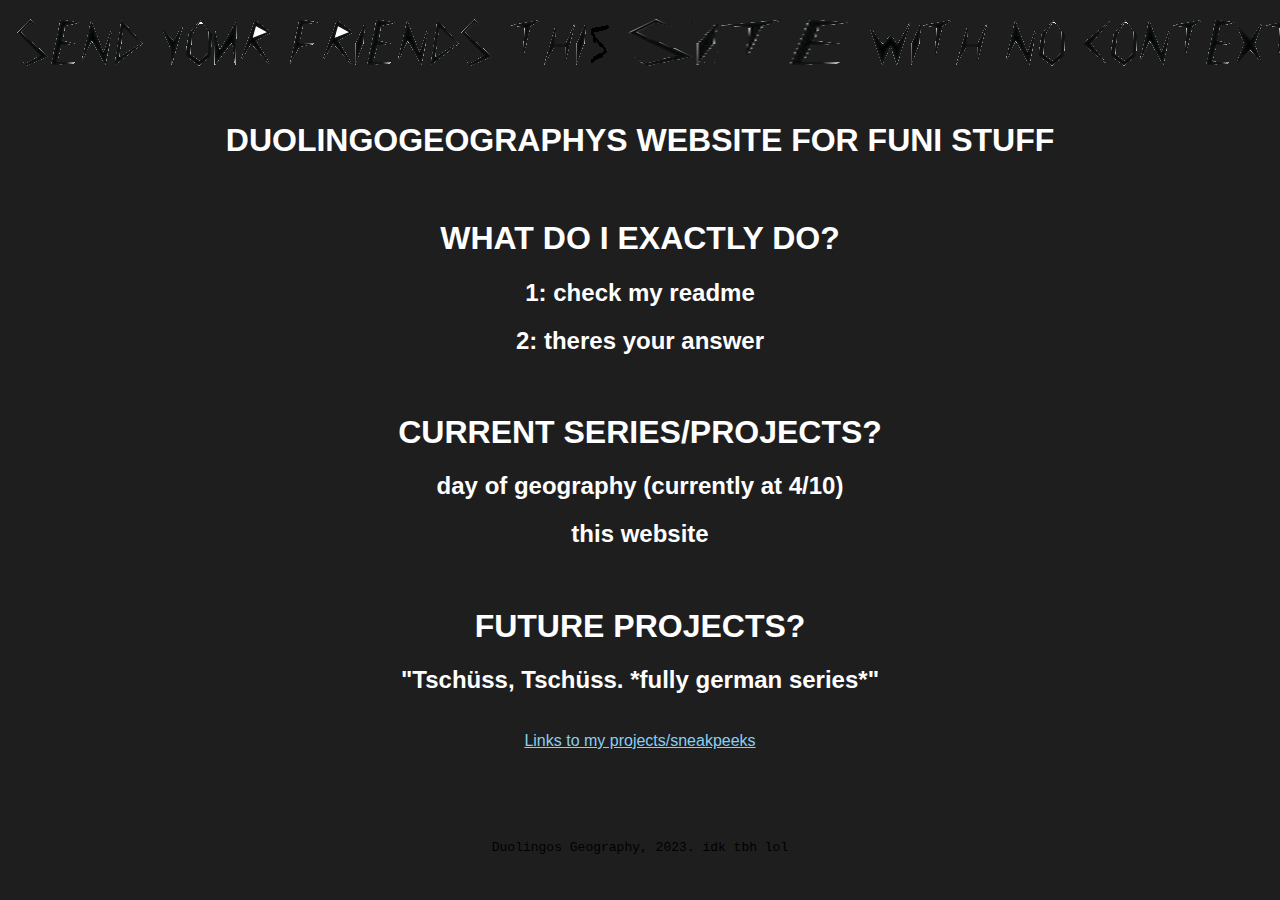
==== index.html @ 28067143 "Update index.html" ====
<!DOCTYPE html>
<html>
<head>
    <meta charset="UTF-8"/>
    <title>DuolingosGeography's Site</title>
    <link rel="stylesheet" href="indexcss.css">
    <meta http-equiv="X-UA-Compatible" content="IE=edge">
    <meta name="viewport" content="width=device-width, initial-scale=1.0">
    <meta property="og:url" content="https://duoscoding.github.io">
    <meta property="og:title" content="DuolingosGeography's Website">
    <meta property="og:description" content="Duolingos_Geography's official website!">
    <link rel="icon" type="image/png" sizes="64x64" href="64icon.png">
</head>
<body>
    <div class="main">
    <center align="top">
        <img src="images/extras/silly.png">
        <br>
<Br>
        <h1> DUOLINGOGEOGRAPHYS WEBSITE FOR FUNI STUFF </h1>
      </img>
  </center>
     <br>
    <center align="center">
        <h1> WHAT DO I EXACTLY DO? </h1>
        <h2> 1: check my readme </h2>
          <h2> 2: theres your answer </h2>
    </center>
    <br>
        <center align="center">
        <h1> CURRENT SERIES/PROJECTS? </h1>
            <h2> day of geography (currently at 4/10) </h2>
            <h2> this website </h2>
            <br>
    </center>
            <center align="center">
        <h1> FUTURE PROJECTS? </h1>
                <h2> "Ts<span>c</span>hüss, Tschüss. *fully german series*" </h2>
    </center>
    </div>
    <div class="low">
    <br>
    <center>
    <a href="projectlinks.html"> Links to my projects/sneakpeeks 
        </a>
        </center>
   
    <br>
    <br>
<br>
    <br>
<br>
                <center align="center">
                    <span><samp><footer> Duolingos Geography, 2023. idk tbh lol </footer></samp></span>
                    <br>
                    </div>
</body>
</html>
---- indexcss.css ----
body{
  background-color: #1e1e1f;
}

h1{
  color: #FFFFFF;
  font-family: 'Press Start 2P', sans-serif;
}

h2{
  color: #FFFFFF;
  font-family: 'Instrument Sans', sans-serif;
}

a{
  color: #89CFF0;
  font-family: 'Instrument Sans', sans-serif;
}
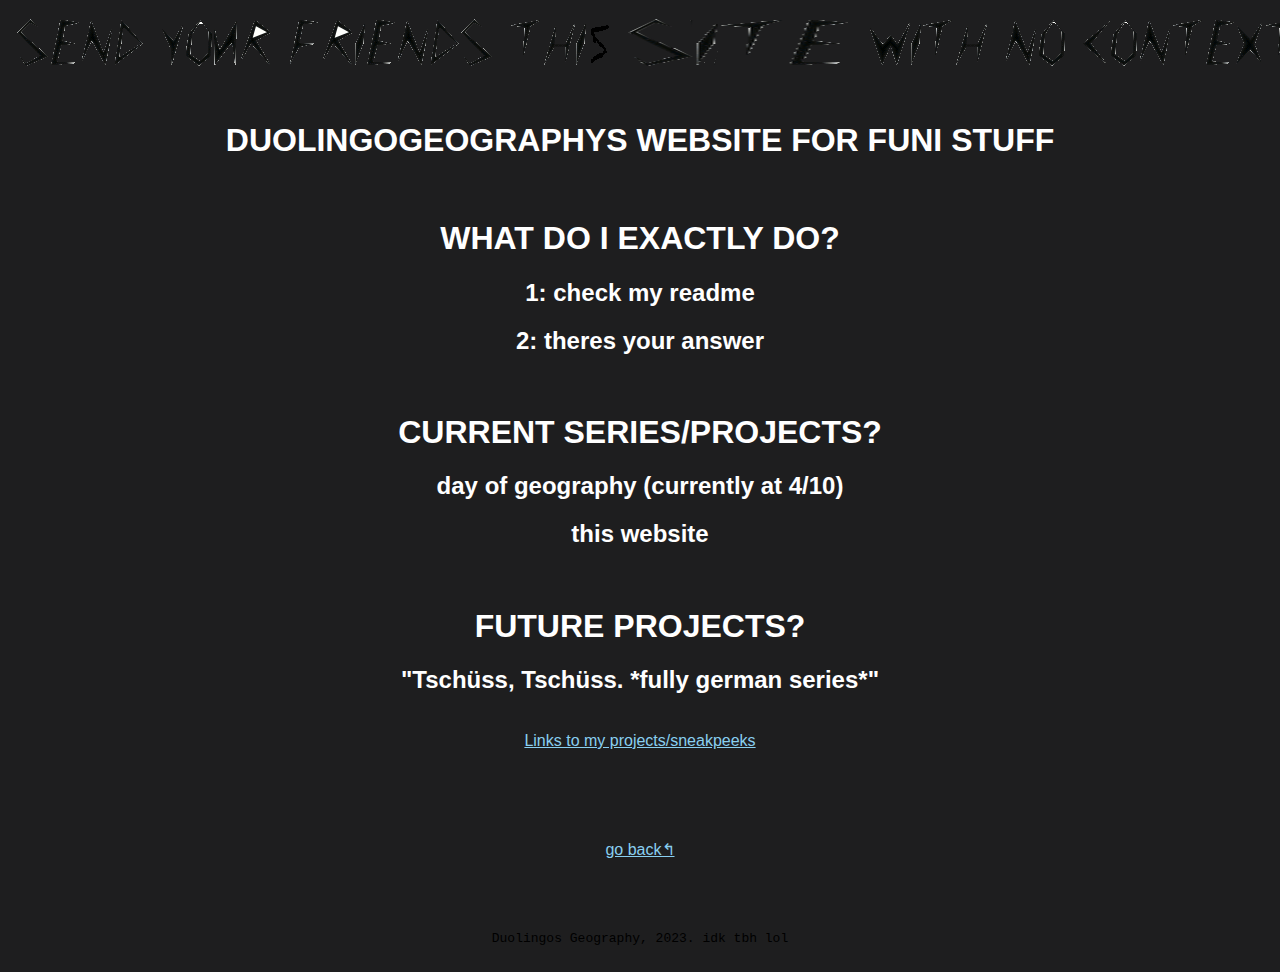
==== commit c5928077: "Update index.html" ====
--- a/index.html
+++ b/index.html
@@ -5,6 +5,7 @@
     <title>DuolingosGeography's Site</title>
     <link rel="stylesheet" href="indexcss.css">
     <meta http-equiv="X-UA-Compatible" content="IE=edge">
+    <link rel="canonical" href="https://duoscoding.github.io\projectlinks.html">
     <meta name="viewport" content="width=device-width, initial-scale=1.0">
     <meta property="og:url" content="https://duoscoding.github.io">
     <meta property="og:title" content="DuolingosGeography's Website">
@@ -50,6 +51,14 @@
 <br>
     <br>
 <br>
+        <center>
+    <a href="projectlinks.html">go back↰
+        </a>
+        </center>
+        <Br>
+<Br>
+    <br>
+<br>
                 <center align="center">
                     <span><samp><footer> Duolingos Geography, 2023. idk tbh lol </footer></samp></span>
                     <br>
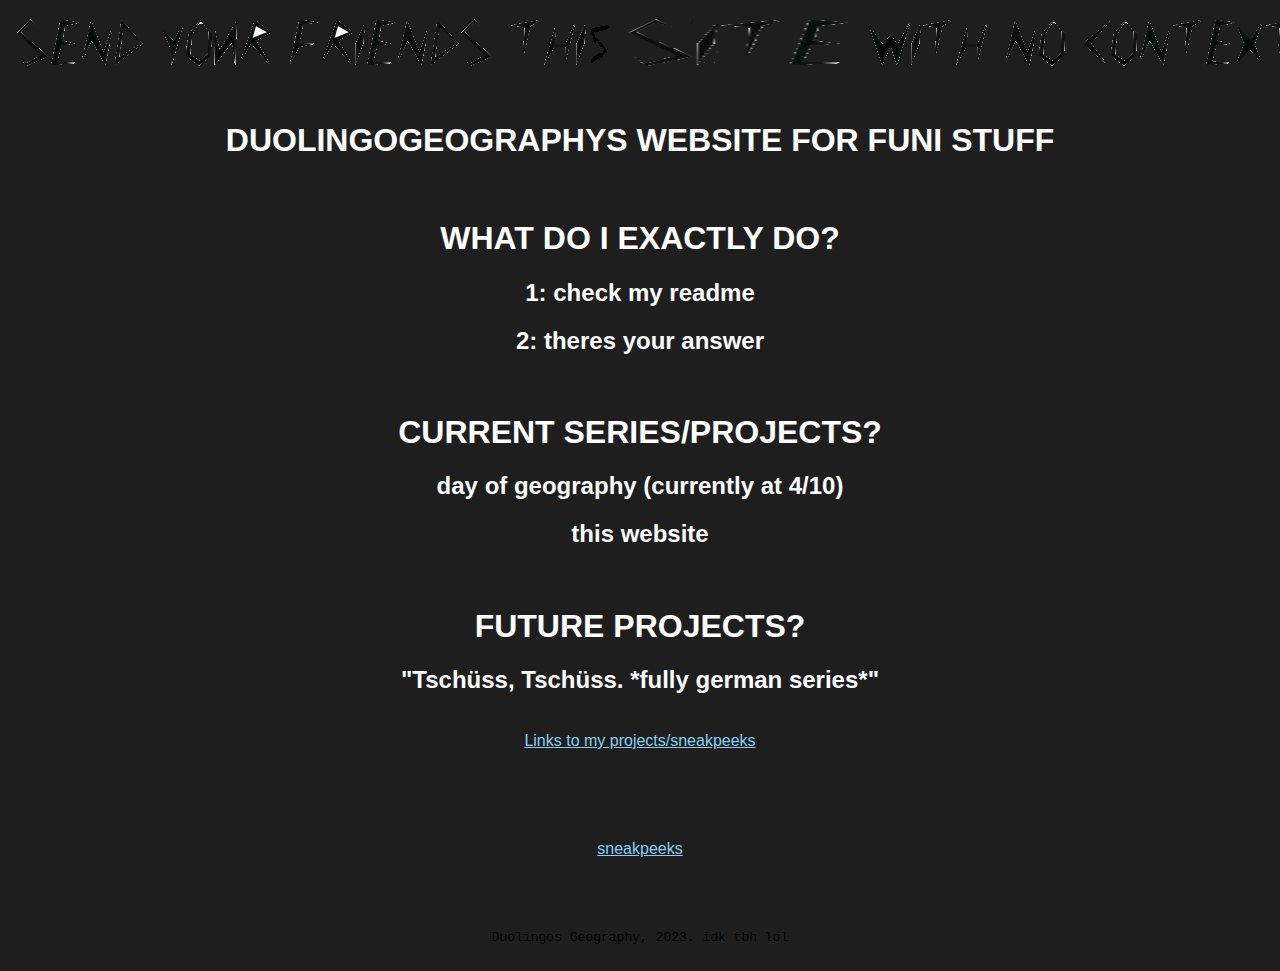
==== commit ff821f11: "Update index.html" ====
--- a/index.html
+++ b/index.html
@@ -52,7 +52,7 @@
     <br>
 <br>
         <center>
-    <a href="projectlinks.html">go back↰
+    <a href="projectlinks.html">sneakpeeks
         </a>
         </center>
         <Br>
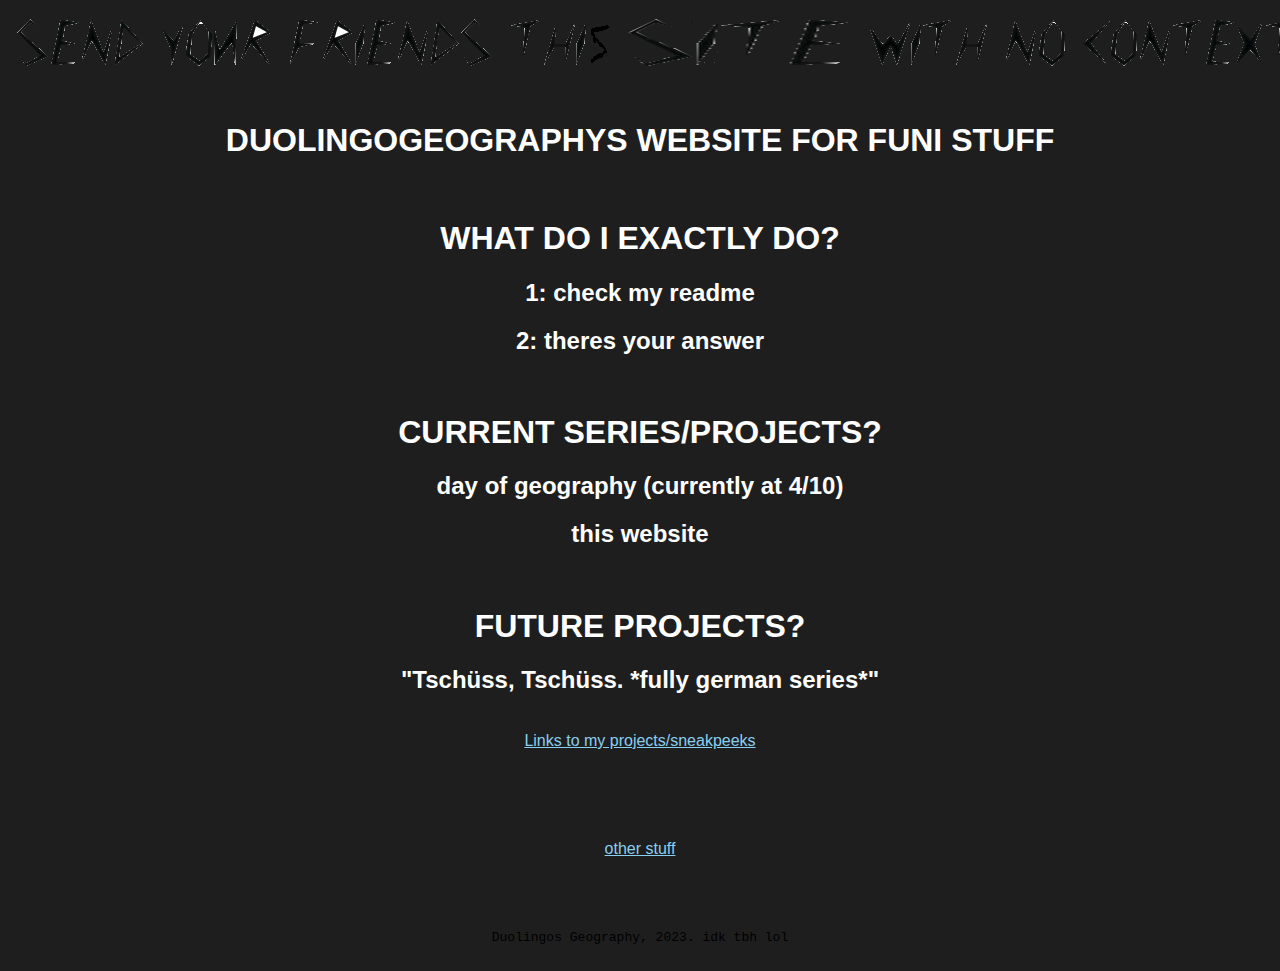
==== commit fbe86a28: "Update index.html" ====
--- a/index.html
+++ b/index.html
@@ -52,7 +52,7 @@
     <br>
 <br>
         <center>
-    <a href="projectlinks.html">sneakpeeks
+    <a href="other.html">other stuff
         </a>
         </center>
         <Br>
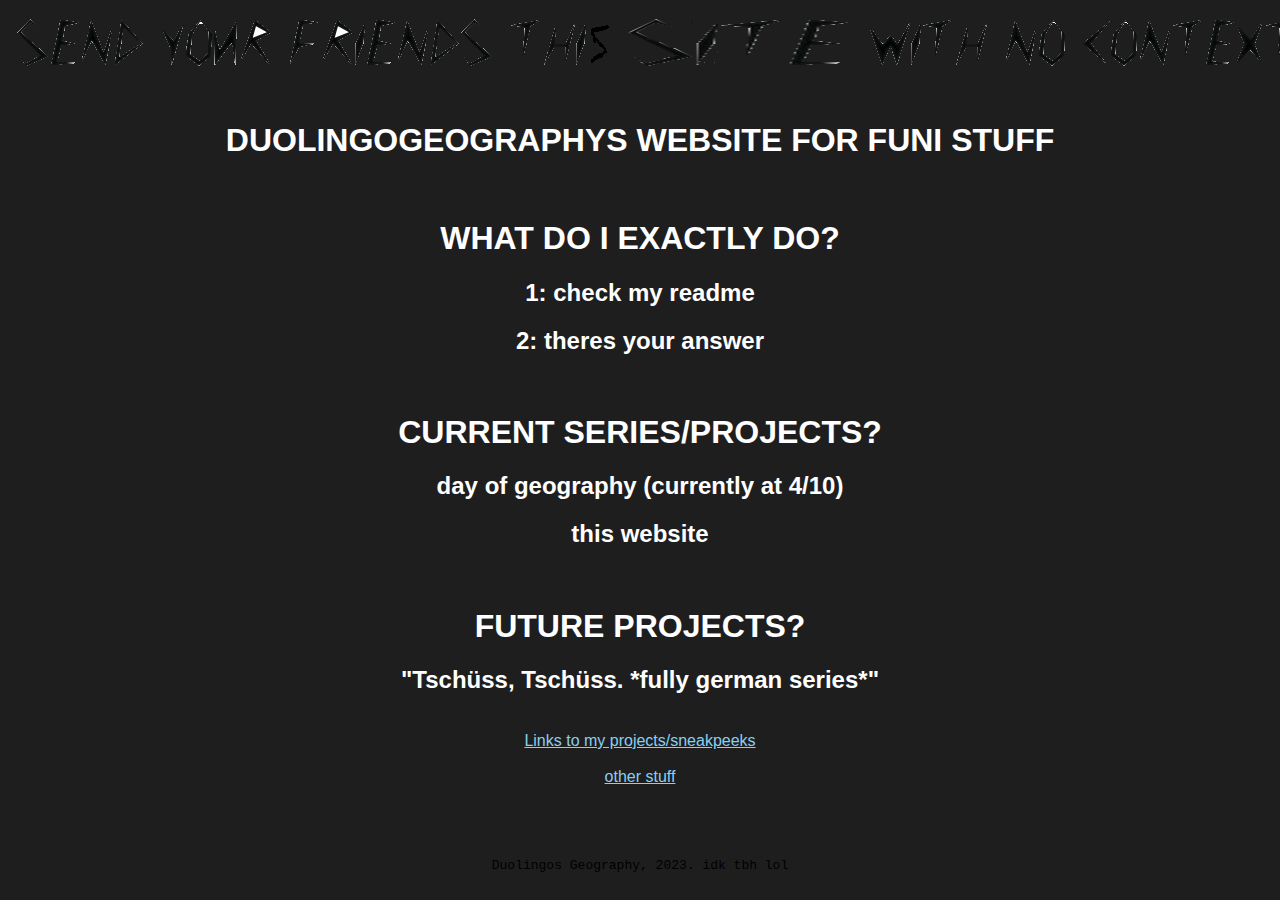
==== commit 086b0cc8: "Update index.html" ====
--- a/index.html
+++ b/index.html
@@ -47,10 +47,6 @@
         </center>
    
     <br>
-    <br>
-<br>
-    <br>
-<br>
         <center>
     <a href="other.html">other stuff
         </a>
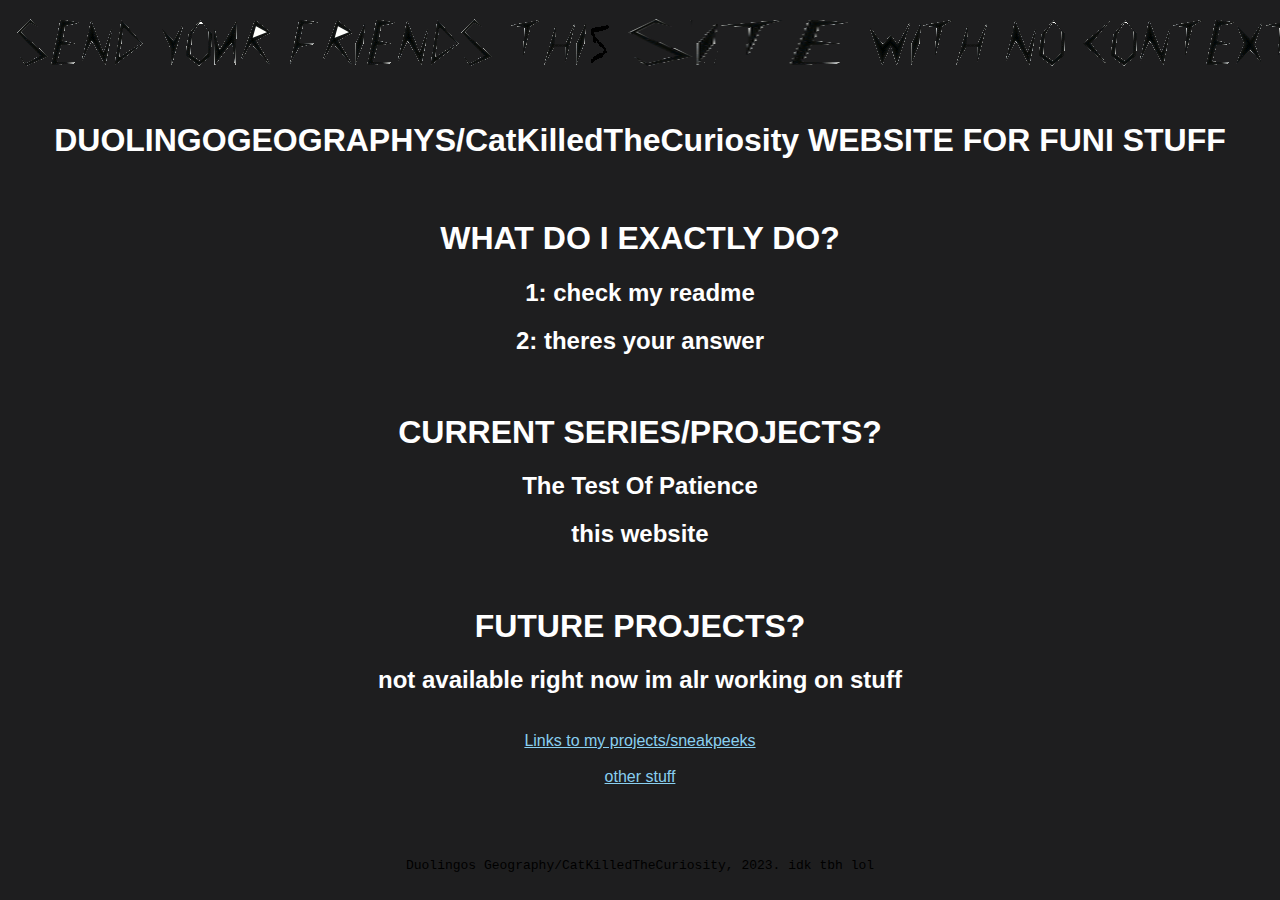
==== commit 360148da: "Update index.html" ====
--- a/index.html
+++ b/index.html
@@ -2,7 +2,7 @@
 <html>
 <head>
     <meta charset="UTF-8"/>
-    <title>DuolingosGeography's Site</title>
+    <title>DuolingosGeography/CatKilledTheCuriositys's Site</title>
     <link rel="stylesheet" href="indexcss.css">
     <meta http-equiv="X-UA-Compatible" content="IE=edge">
     <link rel="canonical" href="https://duoscoding.github.io\projectlinks.html">
@@ -18,7 +18,7 @@
         <img src="images/extras/silly.png">
         <br>
 <Br>
-        <h1> DUOLINGOGEOGRAPHYS WEBSITE FOR FUNI STUFF </h1>
+        <h1> DUOLINGOGEOGRAPHYS/CatKilledTheCuriosity WEBSITE FOR FUNI STUFF </h1>
       </img>
   </center>
      <br>
@@ -30,13 +30,13 @@
     <br>
         <center align="center">
         <h1> CURRENT SERIES/PROJECTS? </h1>
-            <h2> day of geography (currently at 4/10) </h2>
+            <h2> The Test Of Patience </h2>
             <h2> this website </h2>
             <br>
     </center>
             <center align="center">
         <h1> FUTURE PROJECTS? </h1>
-                <h2> "Ts<span>c</span>hüss, Tschüss. *fully german series*" </h2>
+                <h2> not available right now im alr working on stuff </h2>
     </center>
     </div>
     <div class="low">
@@ -56,7 +56,7 @@
     <br>
 <br>
                 <center align="center">
-                    <span><samp><footer> Duolingos Geography, 2023. idk tbh lol </footer></samp></span>
+                    <span><samp><footer> Duolingos Geography/CatKilledTheCuriosity, 2023. idk tbh lol </footer></samp></span>
                     <br>
                     </div>
 </body>
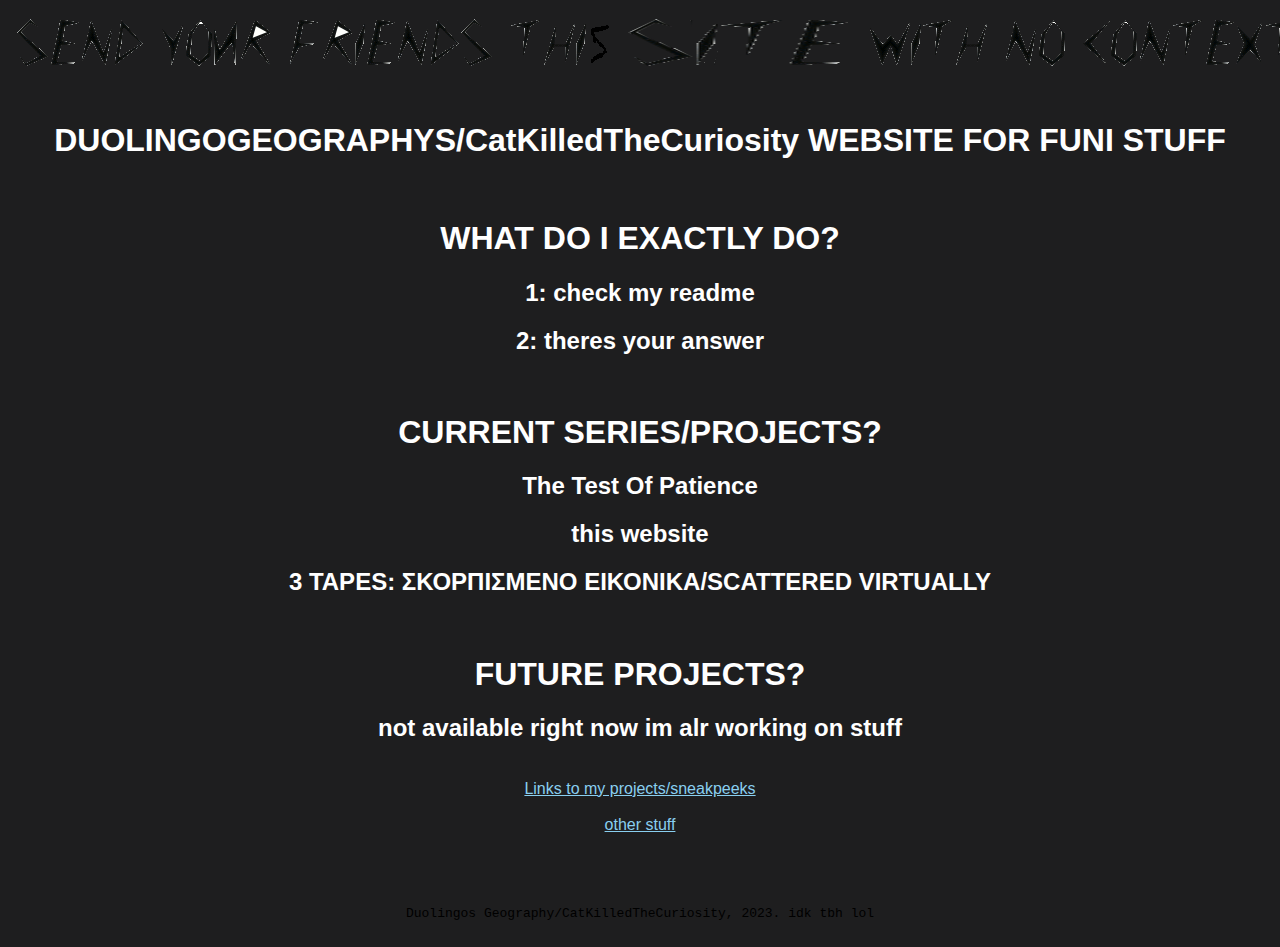
==== commit ff0684e5: "Update index.html" ====
--- a/index.html
+++ b/index.html
@@ -32,6 +32,7 @@
         <h1> CURRENT SERIES/PROJECTS? </h1>
             <h2> The Test Of Patience </h2>
             <h2> this website </h2>
+            <h2> 3 TAPES: ΣΚΟΡΠΙΣΜΕΝΟ ΕΙΚΟΝΙΚΑ/SCATTERED VIRTUALLY </h2>
             <br>
     </center>
             <center align="center">
